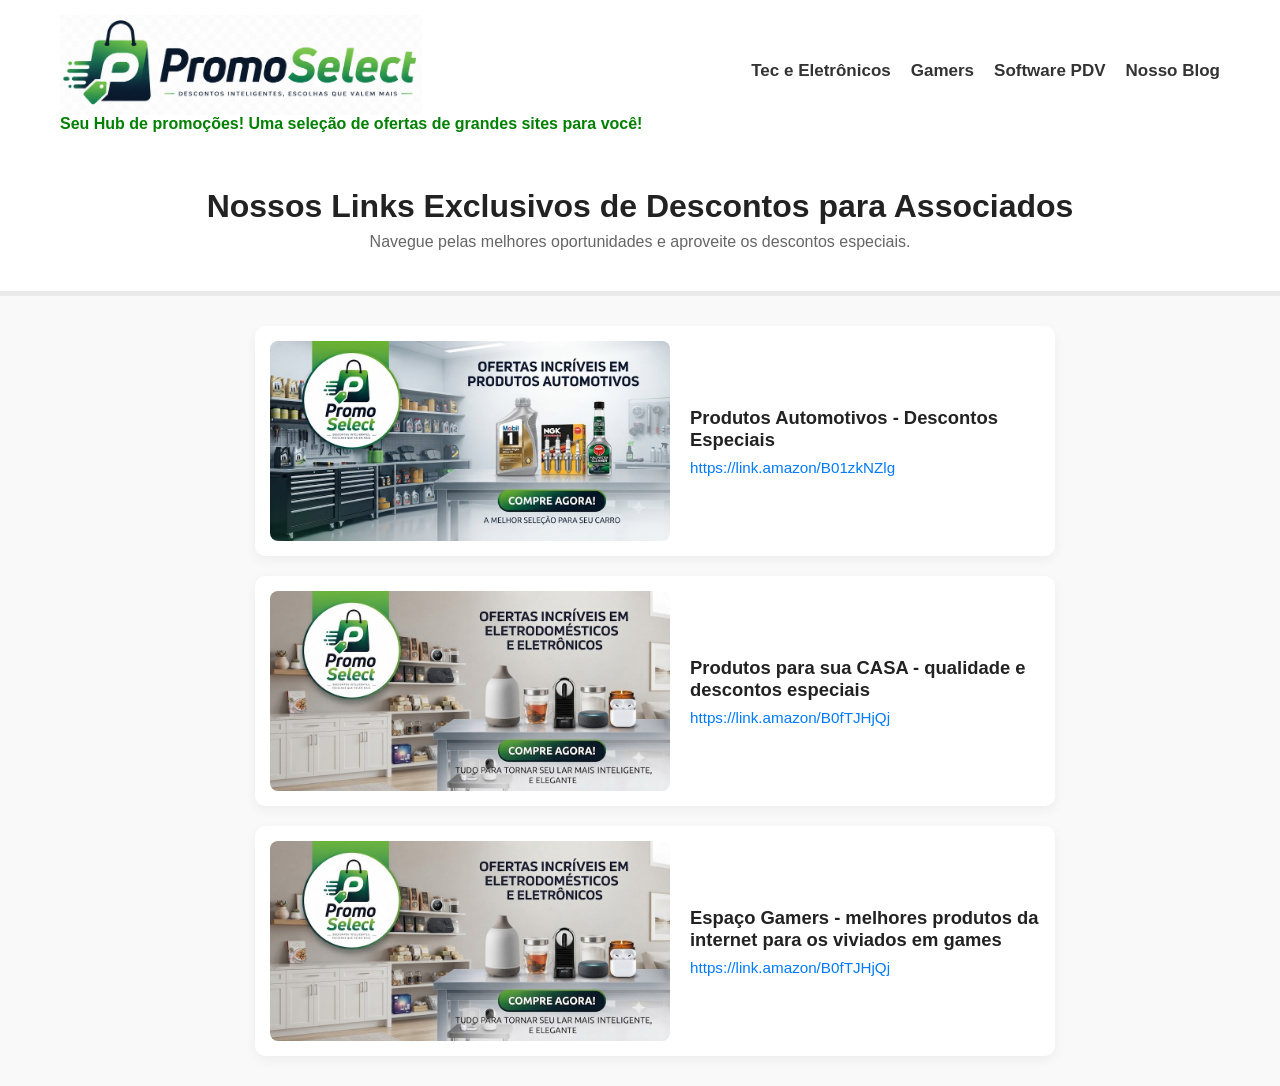
==== links-exclusivos.html @ f177fb6c "Primeira versão do PromoSelect Site de promoções, links de descontos" ====
<!DOCTYPE html>
<html lang="pt-br">
    
<head>
    <meta charset="UTF-8">
    <meta name="viewport" content="width=device-width, initial-scale=1.0">
    <title>Ofertas Premium | Seu Site de Descontos</title>
    <!-- Favicon -->
    <link rel="icon" type="image/png" href="images/favicon.png">
    
    <!-- Link para o arquivo CSS externo -->
    <link rel="stylesheet" href="css/stylelinks.css">
    
</head>

<body>

    <header>
        <div class="header-container">
            <!-- Logo -->
            
 <div class="logo">
    <a href="index.html">
    <img src="images\logopromo.png" alt="Logo PromoSelect" >
    </a>
    <h1 class="slogan">Seu Hub de promoções! Uma seleção de ofertas de grandes sites para você!</h1>
 </div>
   
            <!-- Menu -->
            <nav>
                <a href="#tecno">Tec e Eletrônicos</a>
                <a href="#gamers">Gamers</a>
                <a href="softwarepdv.html">Software PDV</a>
                <a href="blog.html">Nosso Blog</a>
            </nav>
        </div>
    </header>

<body>

    <header class="links-header">
        <h1>Nossos Links Exclusivos de Descontos para Associados</h1>
        <p>Navegue pelas melhores oportunidades e aproveite os descontos especiais.</p>
    </header>

    <main class="links-container">

        <!-- ITEM 1 -->
        <div class="link-card">
            <img src="images/link1_automotivos.jpg" alt="Foto do Produto" class="link-img">
            <div class="link-info">
                <h3>Produtos Automotivos - Descontos Especiais</h3>
                <a href="https://link.amazon/B01zkNZlg" target="_blank" class="link-url">
                    https://link.amazon/B01zkNZlg
                </a>
            </div>
        </div>

        <!-- ITEM 2 -->
        <div class="link-card">
            <img src="images/link2_casa.jpg" alt="Foto do Produto" class="link-img">
            <div class="link-info">
                <h3>Produtos para sua CASA - qualidade e descontos especiais</h3>
                <a href="https://link.amazon/B0fTJHjQj" target="_blank" class="link-url">
                    https://link.amazon/B0fTJHjQj
                </a>
            </div>
        </div>
        
           <!-- ITEM 3 -->
        <div class="link-card">
            <img src="images/link2_casa.jpg" alt="Foto do Produto" class="link-img">
            <div class="link-info">
                <h3>Espaço Gamers - melhores produtos da internet para os viviados em games</h3>
                <a href="https://link.amazon/B0fTJHjQj" target="_blank" class="link-url">
                    https://link.amazon/B0fTJHjQj
                </a>
            </div>
        </div>

    </main>

</body>
</html>
---- css/stylelinks.css ----
/* --- CONFIGURAÇÕES GERAIS --- */

* { 
    margin: 0; 
    padding: 0; 
    box-sizing: border-box; 
    font-family: 'Segoe UI', sans-serif; 
}

/* --- CABEÇALHO E LOGO --- */

header {
    position: static; /* Fixa o elemento na tela antes: fixed*/
    /* top: 0; */          /* Alinha ao topo */
    /* left: 0; */
    /* width: 100%; */     /* Garante que o menu ocupe toda a largura */
    z-index: 1000;   /* Garante que o menu fique acima de outros elementos */
    background: white;  /*Defina a cor de fundo desejada */
    }


.header-container {
    display: flex;
    align-items: center;
    justify-content: space-between;
    max-width: 1200px;
    margin: 0 auto;
    padding: 15px 20px;
}


nav { 
    display: flex; 
    gap: 20px; 
    flex-wrap: wrap; 
}

nav a { 
    color: #333; /* #333 */
    text-decoration: none; 
    font-weight: bold; 
    font-size: 17px;
    padding-bottom: 5px;
    border-bottom: 2px solid transparent;
    transition: all 0.3s ease;
}

nav a:hover { /* modelo para aperecer uma linha abaixo do texto */
    color: #16834b;
    border-bottom: 2px solid #16834b;
}


/* Isso garante que NENHUMA imagem no site ultrapasse o tamanho do seu container */
img {
    max-width: 100%;
    height: auto;
}

/* Isso garante que a sua logo, especificamente, obedeça ao que você quer */
.logo img {
    height: 100px !important; /* Force a altura */
    width: auto !important;  /* Mantenha a proporção */
    min-width: unset !important;
    max-width: none !important;
    display: block;
    margin-bottom:0.2px;
}

.slogan {
    text-align: left;
    color: green;
    font-size: 1rem; /*Definição do tamanho da fonte*/
}

body {
    font-family: Arial, sans-serif;
    background-color: #f9f9f9;
    margin: 0;
    padding: 0;
    color: #333;
}

.links-header {
    text-align: center;
    padding: 40px 20px;
    background-color: #ffffff;
    border-bottom: 5px solid #eaeaea;
    }

.links-header h1 {
    font-size: 2rem;
    margin-bottom: 8px;
    color: #222;
}

.links-header p {
    color: #666;
    font-size: 1rem;
}

.links-container {
    max-width: 800px;
    margin: 30px auto;
    padding: 0 15px;
}

.link-card {
    display: flex;
    align-items: center;
    background: #ffffff;
    border-radius: 10px;
    box-shadow: 0 4px 12px rgba(0,0,0,0.05);
    margin-bottom: 20px;
    padding: 15px;
    gap: 20px;
    transition: transform 0.2s, box-shadow 0.2s;
    width: 800px;
}

.link-card:hover {
    transform: translateY(-3px);
    box-shadow: 0 6px 16px rgba(0,0,0,0.08);
}

.link-img {
    width: 400px;
    height: 200px;
    object-fit: cover;
    border-radius: 8px;
    flex-shrink: 0;
    background-color: #e1e1e1;
}

.link-info {
    display: flex;
    flex-direction: column;
    justify-content: center;
    overflow: hidden;
}

.link-info h3 {
    font-size: 1.15rem;
    margin: 0 0 8px 0;
    color: #222;
}

.link-url {
    color: #007bff;
    text-decoration: none;
    font-size: 0.95rem;
    word-break: break-all;
}

.link-url:hover {
    text-decoration: underline;
}

@media (max-width: 600px) {
    .link-card {
        flex-direction: column;
        align-items: flex-start;
    }
    .link-img {
        width: 100%;
        height: 180px;
    }
}
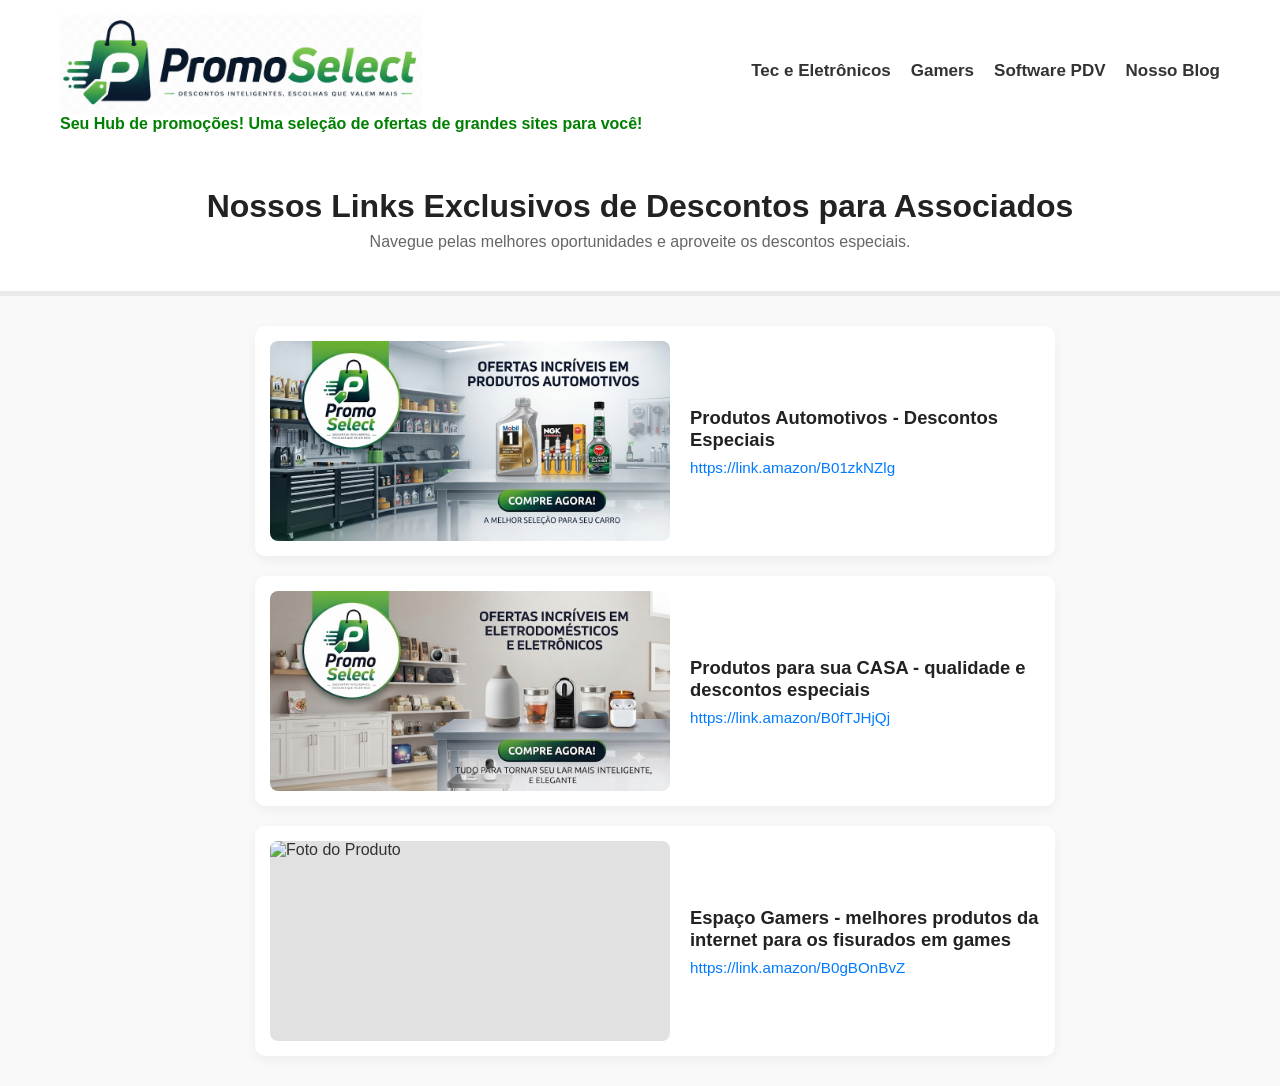
==== commit 9173d90e: "Inclusão do link de gamers Alterei o texto e incluimos um link novo." ====
--- a/links-exclusivos.html
+++ b/links-exclusivos.html
@@ -70,11 +70,11 @@
         
            <!-- ITEM 3 -->
         <div class="link-card">
-            <img src="images/link2_casa.jpg" alt="Foto do Produto" class="link-img">
+            <img src="images/link3_gamers.png" alt="Foto do Produto" class="link-img">
             <div class="link-info">
-                <h3>Espaço Gamers - melhores produtos da internet para os viviados em games</h3>
-                <a href="https://link.amazon/B0fTJHjQj" target="_blank" class="link-url">
-                    https://link.amazon/B0fTJHjQj
+                <h3>Espaço Gamers - melhores produtos da internet para os fisurados em games</h3>
+                <a href="https://link.amazon/B0gBOnBvZ" target="_blank" class="link-url">
+                    https://link.amazon/B0gBOnBvZ
                 </a>
             </div>
         </div>
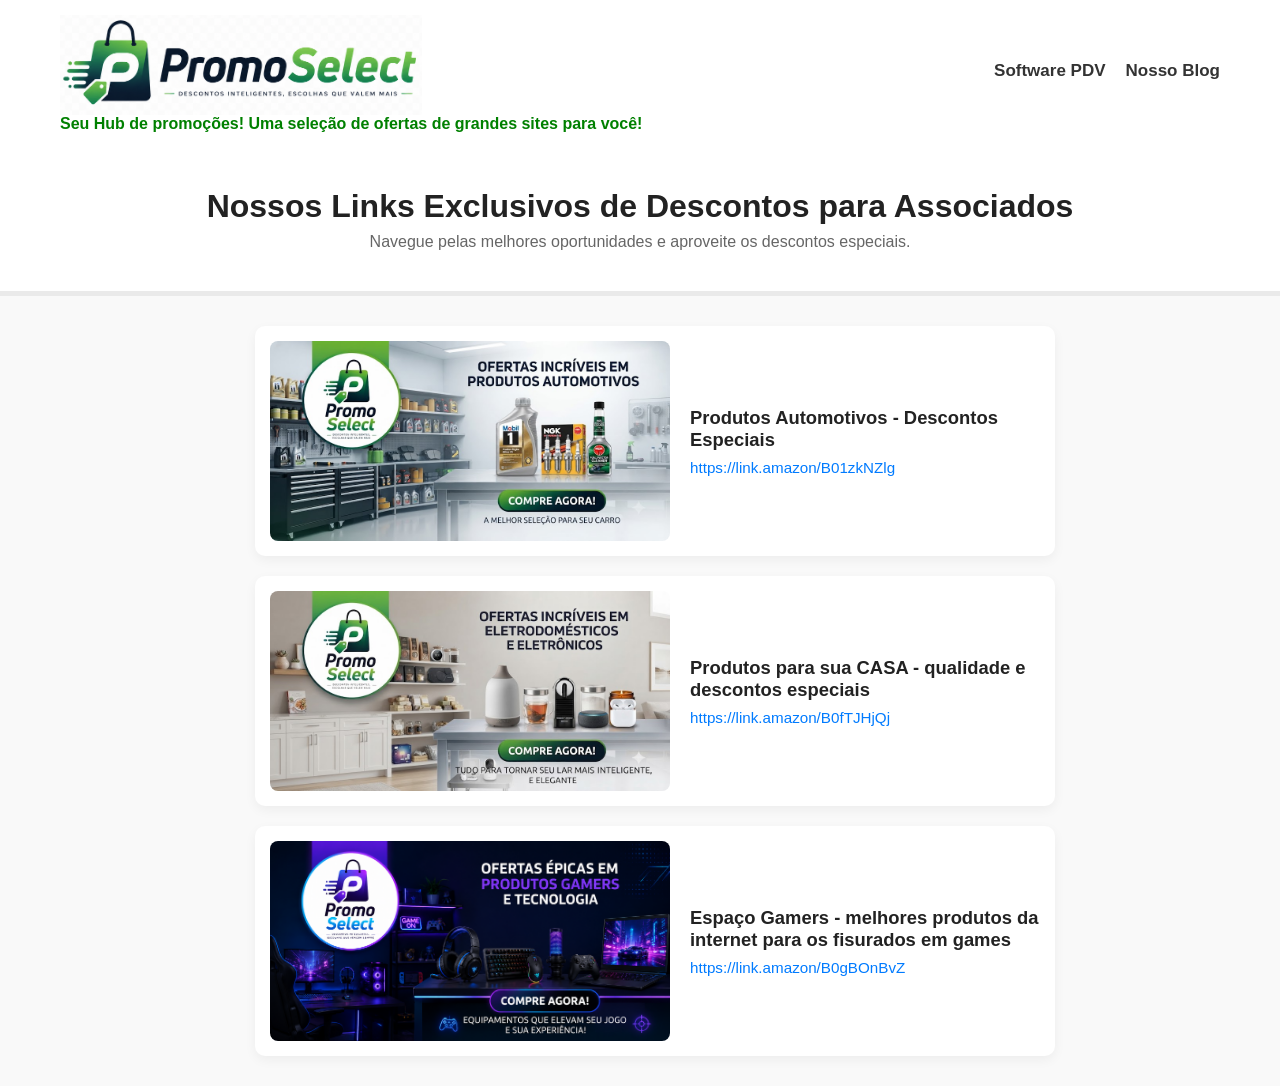
==== commit 20d7c28f: "Ajuste de nave Exclusão de tópicos no menu e inclusão do link para o Blog" ====
--- a/links-exclusivos.html
+++ b/links-exclusivos.html
@@ -29,10 +29,8 @@
    
             <!-- Menu -->
             <nav>
-                <a href="#tecno">Tec e Eletrônicos</a>
-                <a href="#gamers">Gamers</a>
                 <a href="softwarepdv.html">Software PDV</a>
-                <a href="blog.html">Nosso Blog</a>
+                <a href="https://cartugame.blogspot.com/">Nosso Blog</a>
             </nav>
         </div>
     </header>
